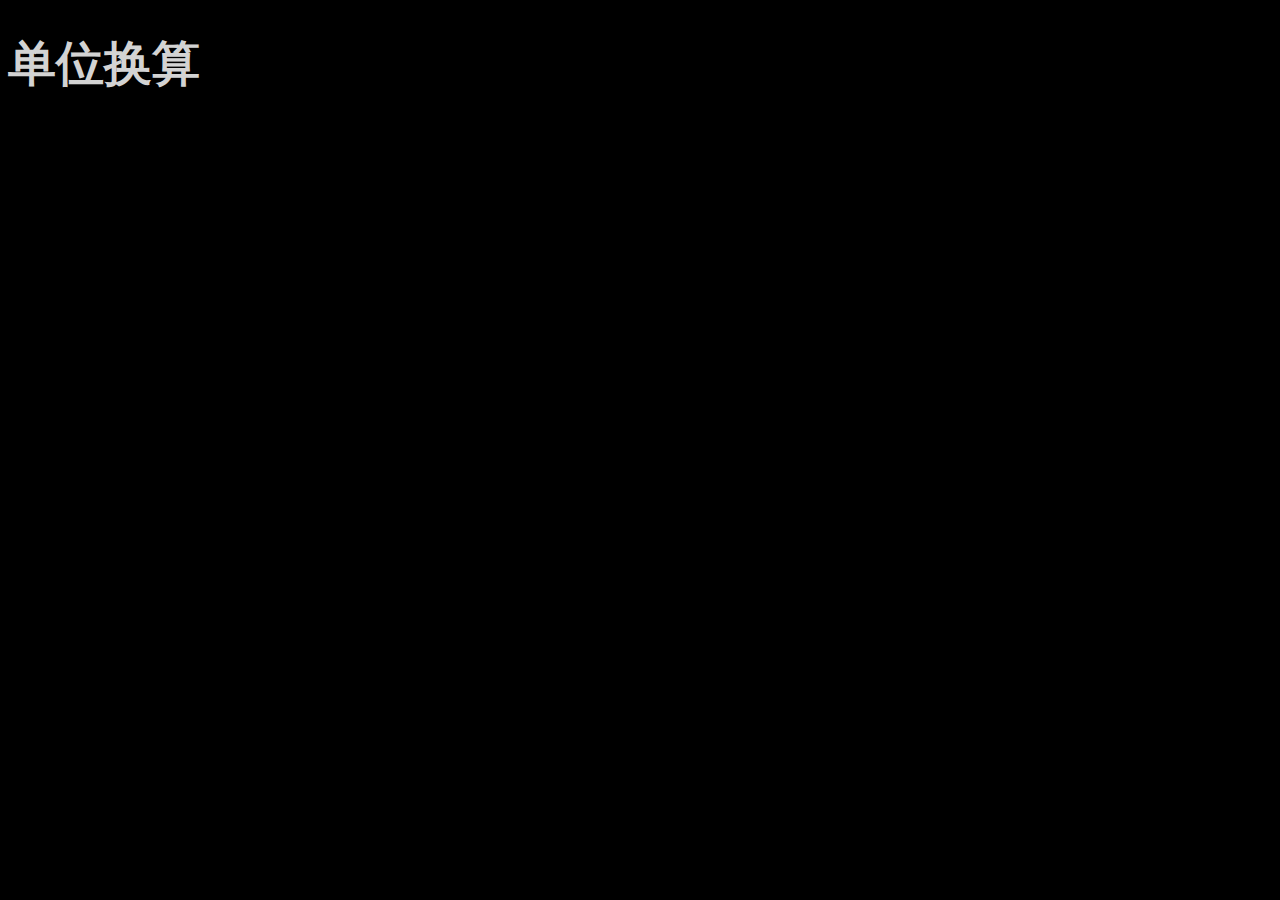
==== unit-conversion/index.html @ b3e4b45e "/" ====
<!DOCTYPE html>
<html lang="zh">
<head>
    <meta charset="UTF-8">
    <link rel="stylesheet" href="style.css">

    <title>单位换算</title>
</head>
<body>
<header>
<h1 class="h0">单位换算</h1>
</header>
<main>

</main>
</body>
</html>
---- unit-conversion/style.css ----
* {
    font-family: "Times New Roman", sans-serif;
    border-color: dimgray;
    color: lightgray;
    box-sizing: border-box;
}

body {
    background-color: black;
}

header .h0 {
    font-size: xxx-large;
}
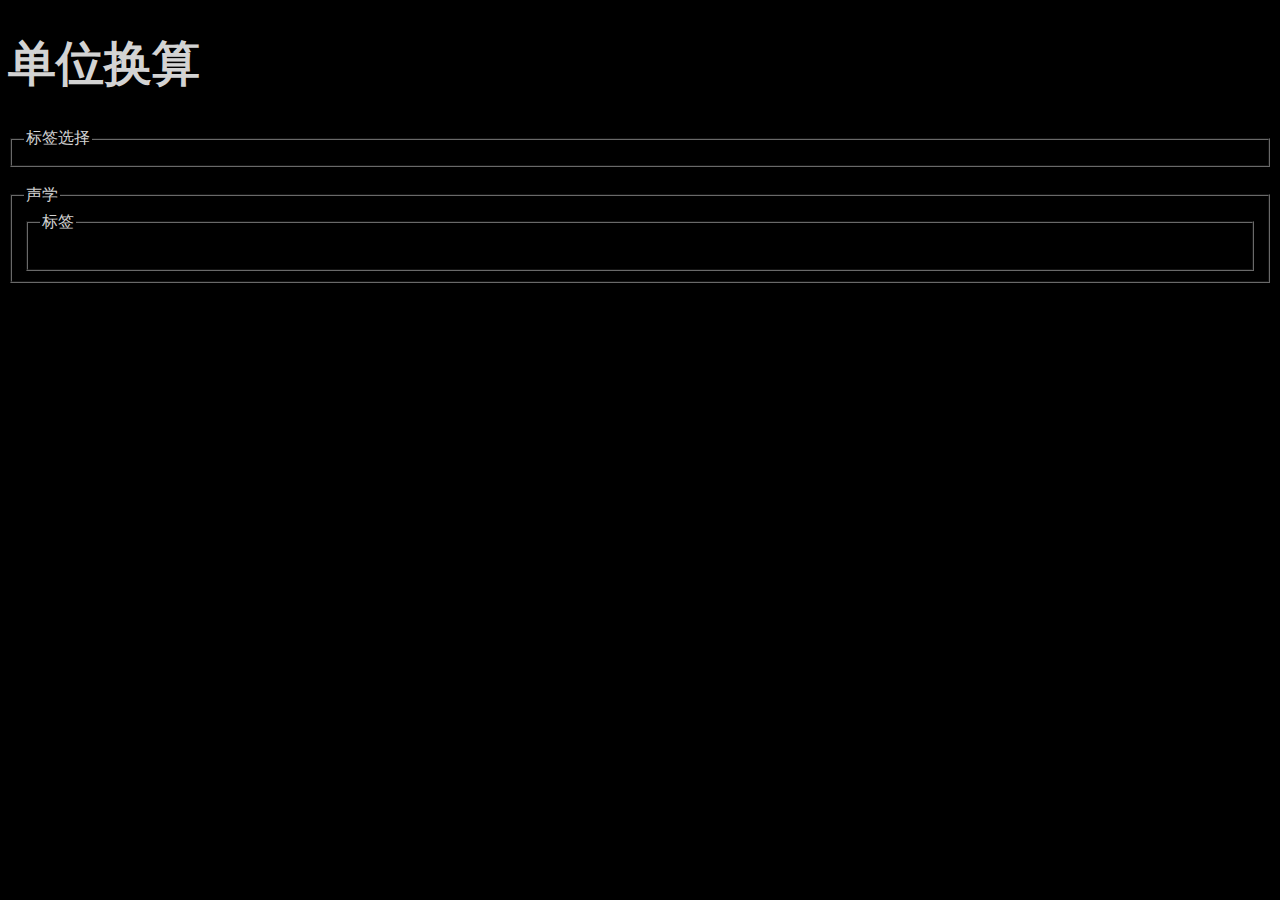
==== commit 793ac548: "/" ====
--- a/unit-conversion/index.html
+++ b/unit-conversion/index.html
@@ -3,6 +3,7 @@
 <head>
     <meta charset="UTF-8">
     <link rel="stylesheet" href="style.css">
+    <script src="main.js" defer></script>
 
     <title>单位换算</title>
 </head>
@@ -11,7 +12,21 @@
 <h1 class="h0">单位换算</h1>
 </header>
 <main>
-
+    <fieldset>
+        <legend>标签选择</legend>
+    </fieldset>
+    <br>
+    <fieldset>
+        <legend>声学</legend>
+        <fieldset>
+            <legend>标签</legend>
+            <!-- Custom Tag "tags", "tag" -->
+            <tags>
+                <tag>声学</tag>
+                <tag>音频</tag>
+            </tags>
+        </fieldset>
+    </fieldset>
 </main>
 </body>
-</html>+</html>
--- a/unit-conversion/style.css
+++ b/unit-conversion/style.css
@@ -1,3 +1,5 @@
+/*Common Styles*/
+
 * {
     font-family: "Times New Roman", sans-serif;
     border-color: dimgray;
@@ -12,3 +14,28 @@
 header .h0 {
     font-size: xxx-large;
 }
+
+/*Detailed Styles*/
+
+.tab {
+    overflow: scroll; /*sets the desired behavior for overflown elements inside*/
+    border: 1px solid #3f3f3f;
+    background-color: #1f1f1f;
+}
+
+.tab button {
+    float: left;
+    border: none;
+    outline: none;
+    cursor: pointer;
+    padding: 12px 16px;
+    transition: 0.2s;
+}
+
+.tab button:hover {
+    background-color: #7f7f7f;
+}
+
+tags {
+    visibility: hidden;
+}
